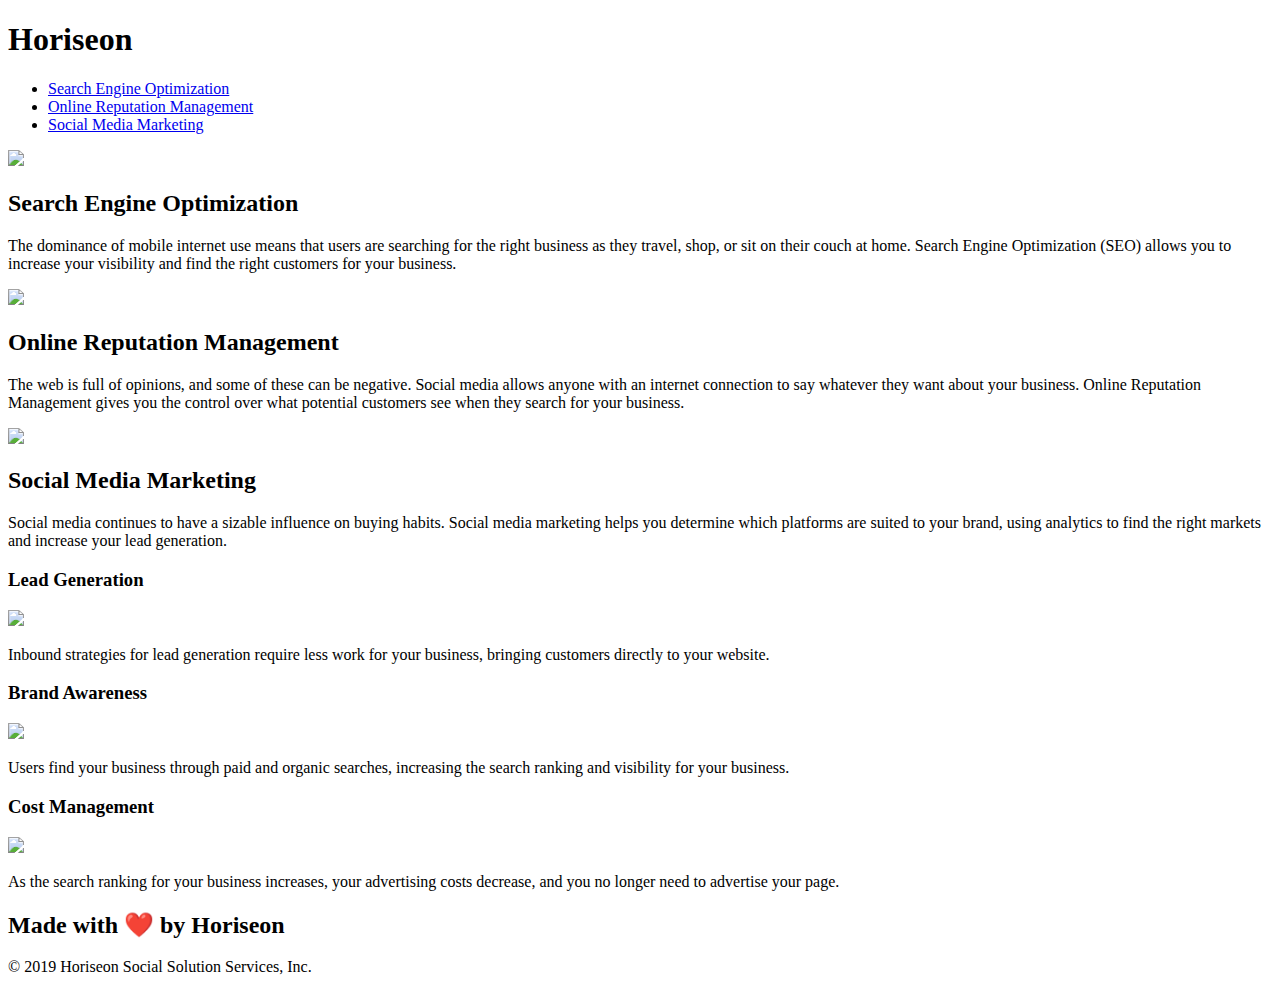
==== index.html @ 5c7be5d4 "Change the html file outside the folder" ====
<!DOCTYPE html>
<html lang="en-us">

<head>
    <meta charset="UTF-8" />
    <link rel="stylesheet" href="./assets/css/style.css">
    <title>website</title>
</head>

<body>
    <header>
        <h1>Hori<span class="seo">seo</span>n</h1>
        <nav>
            <ul>
                <li>
                    <a href="#search-engine-optimization">Search Engine Optimization</a>
                </li>
                <li>
                    <a href="#online-reputation-management">Online Reputation Management</a>
                </li>
                <li>
                    <a href="#social-media-marketing">Social Media Marketing</a>
                </li>
            </ul>
        </nav>
</header>
    <figure class="hero"></figure>
    <section class="content">
        <article id="search-engine-optimization">
            <img src="./assets/images/search-engine-optimization.jpg" class="float-left" />
            <h2>Search Engine Optimization</h2>       
            <p> The dominance of mobile internet use means that users are searching for the right business as they travel, shop, or sit on their couch at home. Search Engine Optimization (SEO) allows you to increase your visibility and find the right customers for your business.
            </p>
        </article>
        <article id="online-reputation-management">
            <img src="./assets/images/online-reputation-management.jpg" class="float-right" />
            <h2>Online Reputation Management</h2>
            <p>
                The web is full of opinions, and some of these can be negative. Social media allows anyone with an internet connection to say whatever they want about your business. Online Reputation Management gives you the control over what potential customers see when they search for your business.
            </p>
            </article>
        <article id="social-media-marketing">
            <img src="./assets/images/social-media-marketing.jpg" class="float-left" />
            <h2>Social Media Marketing</h2>
            <p>
                Social media continues to have a sizable influence on buying habits. Social media marketing helps you determine which platforms are suited to your brand, using analytics to find the right markets and increase your lead generation.
            </p>
            </article>
        </section>
    <aside class="benefits">
        <article2 class="benefit">
            <h3>Lead Generation</h3>
            <img src="./assets/images/lead-generation.png" />
            <p>
                Inbound strategies for lead generation require less work for your business, bringing customers directly to your website.
            </p>
        </article2>
        <article2 class="benefit">
            <h3>Brand Awareness</h3>
            <img src="./assets/images/brand-awareness.png" />
            <p>
                Users find your business through paid and organic searches, increasing the search ranking and visibility for your business.
            </p>
        </article2>
        <article2 class="benefit">
            <h3>Cost Management</h3>
            <img src="./assets/images/cost-management.png" />
            <p>
                As the search ranking for your business increases, your advertising costs decrease, and you no longer need to advertise your page.
            </p>
        </article2>
    </aside>
    <footer>
        <h2>Made with ❤️️ by Horiseon</h2>
        <p>
            &copy; 2019 Horiseon Social Solution Services, Inc.
        </p>
    </footer>
</body>

</html>
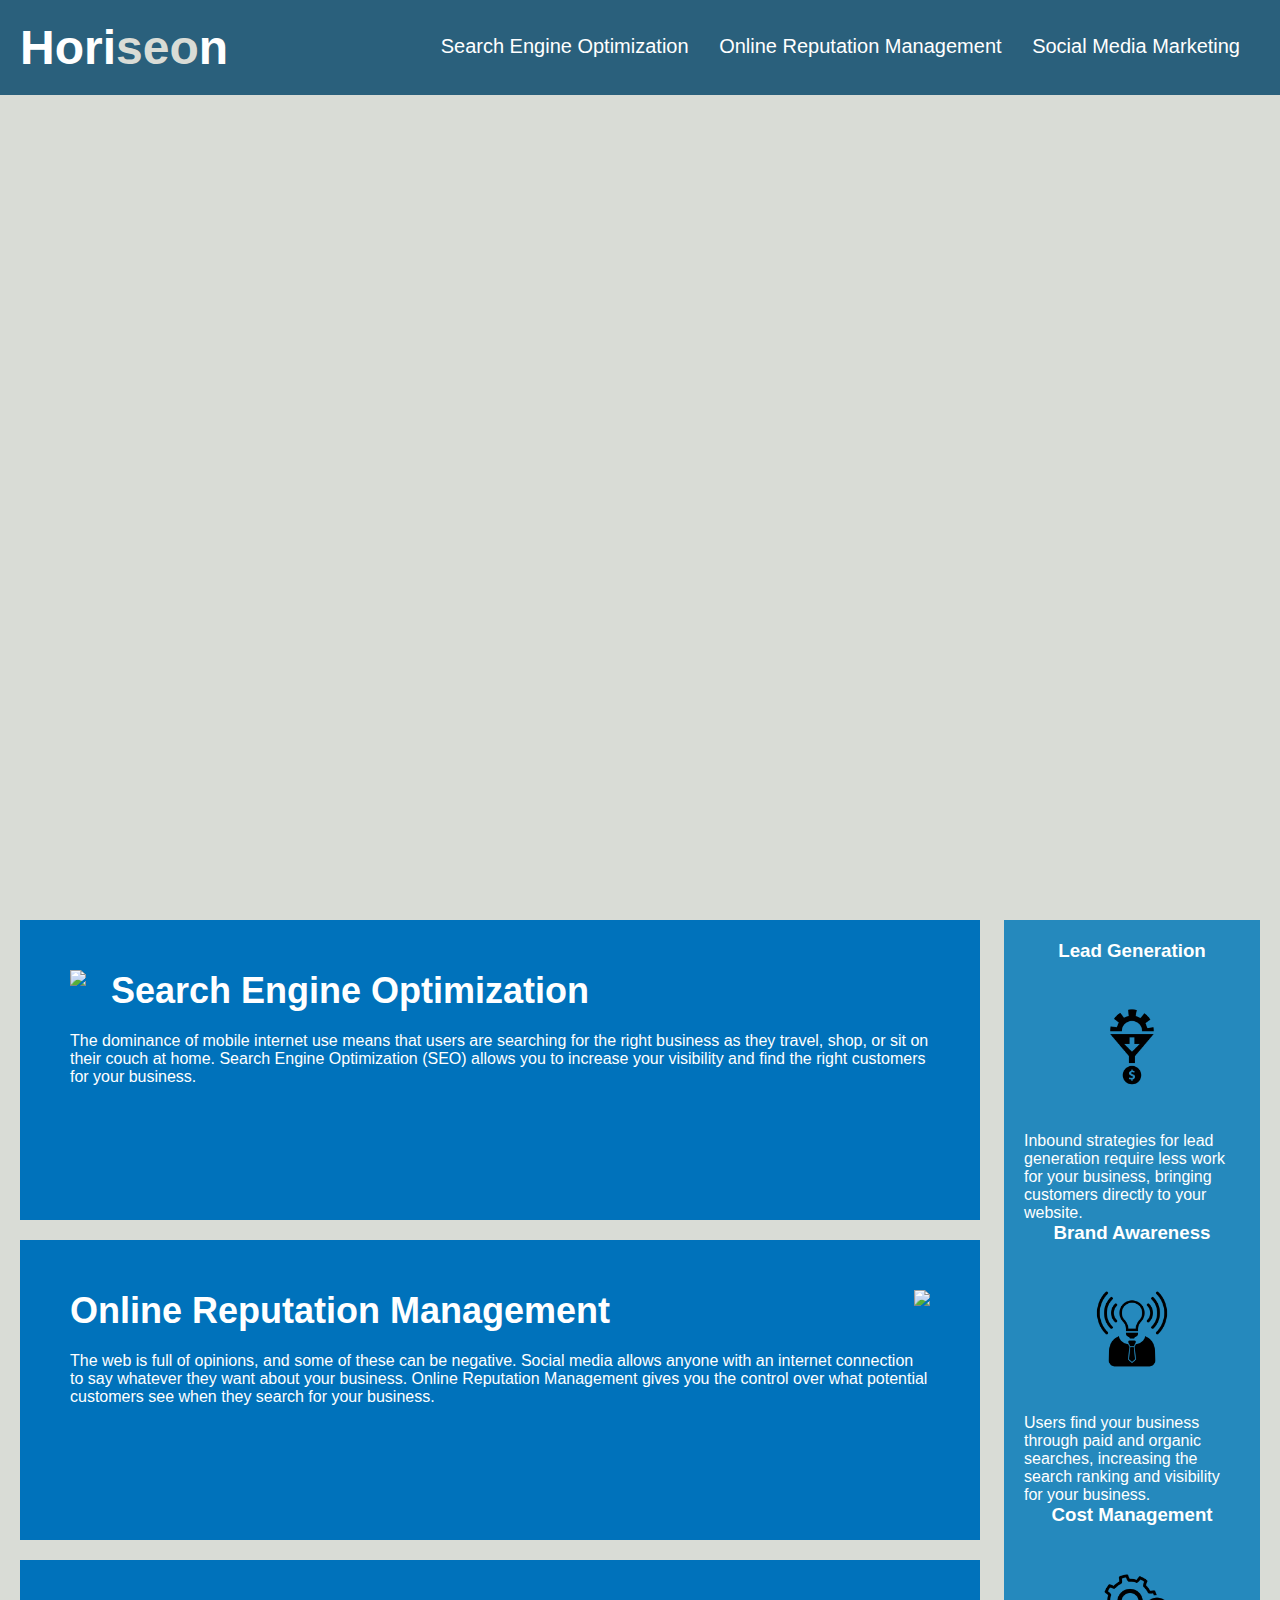
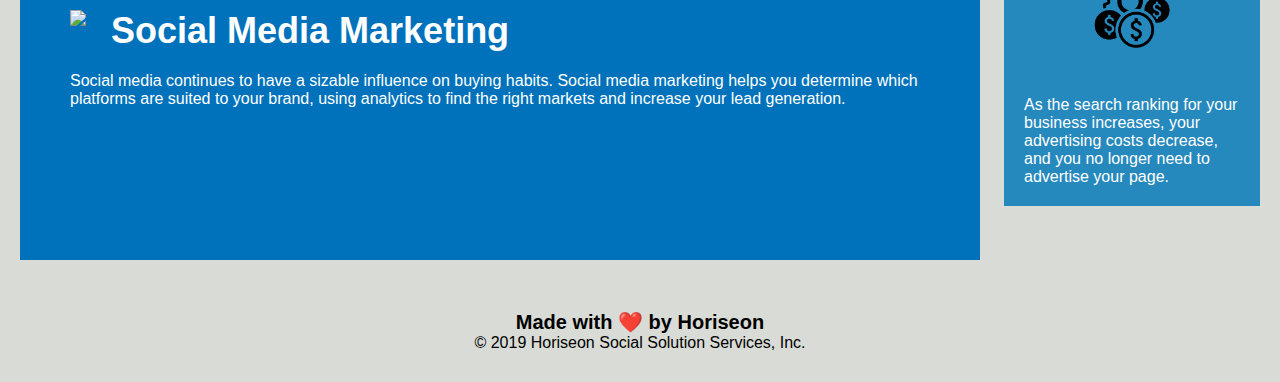
==== commit 2b0c53a3: "changed images" ====
--- a/index.html
+++ b/index.html
@@ -3,7 +3,7 @@
 
 <head>
     <meta charset="UTF-8" />
-    <link rel="stylesheet" href="./assets/css/style.css">
+    <link rel="stylesheet" href="./02-Challenge/Develop/assets/css/style.css">
     <title>website</title>
 </head>
 
@@ -27,20 +27,20 @@
     <figure class="hero"></figure>
     <section class="content">
         <article id="search-engine-optimization">
-            <img src="./assets/images/search-engine-optimization.jpg" class="float-left" />
+            <img src="./02-Challenge/Develop/assets/images/search-engine-optimization.jpg" class="float-left" />
             <h2>Search Engine Optimization</h2>       
             <p> The dominance of mobile internet use means that users are searching for the right business as they travel, shop, or sit on their couch at home. Search Engine Optimization (SEO) allows you to increase your visibility and find the right customers for your business.
             </p>
         </article>
         <article id="online-reputation-management">
-            <img src="./assets/images/online-reputation-management.jpg" class="float-right" />
+            <img src="./02-Challenge/Develop/assets/images/online-reputation-management.jpg" class="float-right" />
             <h2>Online Reputation Management</h2>
             <p>
                 The web is full of opinions, and some of these can be negative. Social media allows anyone with an internet connection to say whatever they want about your business. Online Reputation Management gives you the control over what potential customers see when they search for your business.
             </p>
             </article>
         <article id="social-media-marketing">
-            <img src="./assets/images/social-media-marketing.jpg" class="float-left" />
+            <img src="./02-Challenge/Develop/assets/images/social-media-marketing.jpg" class="float-left" />
             <h2>Social Media Marketing</h2>
             <p>
                 Social media continues to have a sizable influence on buying habits. Social media marketing helps you determine which platforms are suited to your brand, using analytics to find the right markets and increase your lead generation.
@@ -50,21 +50,21 @@
     <aside class="benefits">
         <article2 class="benefit">
             <h3>Lead Generation</h3>
-            <img src="./assets/images/lead-generation.png" />
+            <img src="./02-Challenge/Develop/assets/images/lead-generation.png" />
             <p>
                 Inbound strategies for lead generation require less work for your business, bringing customers directly to your website.
             </p>
         </article2>
         <article2 class="benefit">
             <h3>Brand Awareness</h3>
-            <img src="./assets/images/brand-awareness.png" />
+            <img src="./02-Challenge/Develop/assets/images/brand-awareness.png" />
             <p>
                 Users find your business through paid and organic searches, increasing the search ranking and visibility for your business.
             </p>
         </article2>
         <article2 class="benefit">
             <h3>Cost Management</h3>
-            <img src="./assets/images/cost-management.png" />
+            <img src="./02-Challenge/Develop/assets/images/cost-management.png" />
             <p>
                 As the search ranking for your business increases, your advertising costs decrease, and you no longer need to advertise your page.
             </p>
--- a/02-Challenge/Develop/assets/css/style.css
+++ b/02-Challenge/Develop/assets/css/style.css
@@ -0,0 +1,133 @@
+* {
+    box-sizing: border-box;
+    padding: 0;
+    margin: 0;
+}
+
+body {
+    background-color: #d9dcd6;
+}
+
+header {
+    padding: 20px;
+    font-family: 'Trebuchet MS', 'Lucida Sans Unicode', 'Lucida Grande', 'Lucida Sans', Arial, sans-serif;
+    background-color: #2a607c;
+    color: #ffffff;
+}
+
+header h1 {
+    display: inline-block;
+    font-size: 48px;
+}
+
+header h1 .seo {
+    color: #d9dcd6;
+}
+
+header nav {
+    padding-top: 15px;
+    margin-right: 20px;
+    float: right;
+    font-family: 'Gill Sans', 'Gill Sans MT', Calibri, 'Trebuchet MS', sans-serif;
+    font-size: 20px;
+}
+/*change all this to sematise*/
+header nav ul {
+    list-style-type: none;
+}
+
+header nav ul li {
+    display: inline-block;
+    margin-left: 25px;
+}
+
+a {
+    color: #ffffff;
+    text-decoration: none;
+}
+
+p {
+    font-size: 16px;
+}
+
+.hero {
+    height: 800px;
+    width: 100%;
+    margin-bottom: 25px;
+    background-image: url("../images/digital-marketing-meeting.jpg");
+    background-size: cover;
+    background-position: center;
+}
+
+.float-left {
+    float: left;
+    margin-right: 25px;
+}
+
+.float-right {
+    float: right;
+    margin-left: 25px;
+}
+
+.content {
+    width: 75%;
+    display: inline-block;
+    margin-left: 20px;
+}
+
+aside {
+    margin-right: 20px;
+    padding: 20px;
+    clear: both;
+    float: right;
+    width: 20%;
+    height: 100%;
+    font-family: 'Gill Sans', 'Gill Sans MT', Calibri, 'Trebuchet MS', sans-serif;
+    background-color: #2589bd;
+}
+
+article2 {
+    margin-bottom: 32px;
+    color: #ffffff;
+}
+
+
+.benefit h3 {
+    margin-bottom: 10px;
+    text-align: center;
+}
+
+.benefit img {
+    display: block;
+    margin: 10px auto;
+    max-width: 150px;
+}
+
+article {
+    margin-bottom: 20px;
+    padding: 50px;
+    height: 300px;
+    font-family: 'Gill Sans', 'Gill Sans MT', Calibri, 'Trebuchet MS', sans-serif;
+    background-color: #0072bb;
+    color: #ffffff;
+}
+
+ img {
+    max-height: 200px;
+ }
+
+article h2 {
+    margin-bottom: 20px;
+    font-size: 36px;
+}
+
+footer {
+    padding: 30px;
+    clear: both;
+    font-family: 'Trebuchet MS', 'Lucida Sans Unicode', 'Lucida Grande', 'Lucida Sans', Arial, sans-serif;
+    text-align: center;
+}
+
+footer h2 {
+    font-size: 20px;
+}
